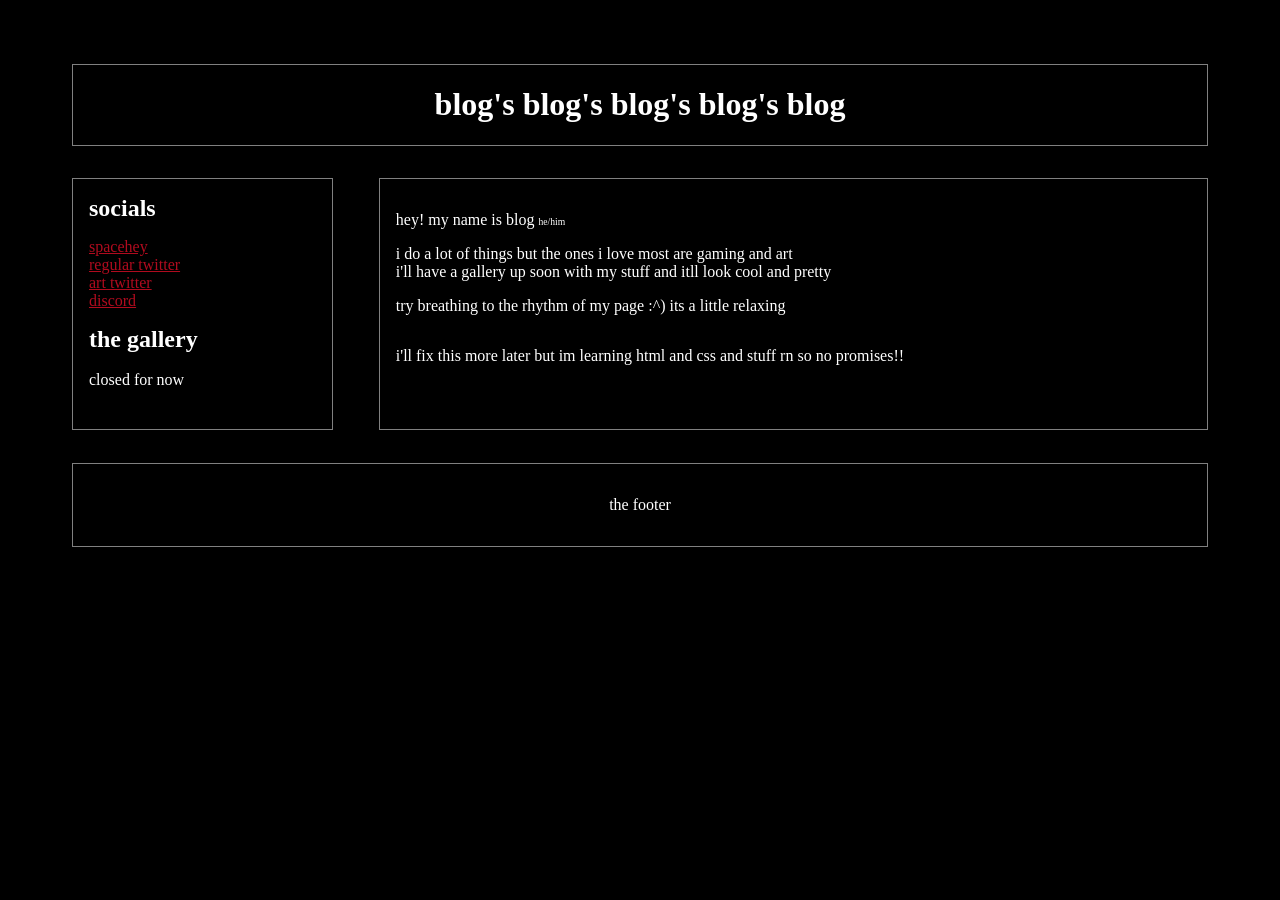
==== index.html @ 8e6eecfe "neocities migration probably wont update this constantly but i want to make sure github is working :" ====
<!DOCTYPE html>
<html lang=en>
  <head>
    <meta charset="UTF-8">
    <meta name="viewport" content="width=device-width, initial-scale=1.0">
    <title>blog's blog's blog</title>
    <link href="/style.css" rel="stylesheet" type="text/css" media="all">
  </head>
  <body>
    <main>
      <header class="center title">
        <h1>blog's blog's blog's blog's blog</h1>
      </header>
      
      <nav>
      </nav>
      
      <div class= "floating cradle">
		<aside>
            <div>
			<h2>socials</h2>
            <p><a href="https://spacehey.com/blogg" target= "_blank">spacehey</a><br>
            <a href="https://x.com/adogondrugs" target= "_blank">regular twitter</a><br>
            <a href="https://x.com/blogsart_" target= "_blank">art twitter</a><br>
            <a href="https://discord.com/users/276392421716393984" target= "_blank">discord</a><br>
            </div>
			<div>
			<h2>the gallery</h2><br>
            closed for now
			</div>
		</aside>
		
        <section>
            <p>hey! my name is blog <span style= "font-size: .6em;">he/him</span></p>
            i do a lot of things but the ones i love most are gaming and art <br>
            i'll have a gallery up soon with my stuff and itll look cool and pretty <br>
            <p>try breathing to the rhythm of my page :^) its a little relaxing</p>
            <p>i'll fix this more later but im learning html and css and stuff rn so no promises!!<p>
        </section>
          
      </div>
      
      <footer class="center text">
      the footer
      </footer>
    
    </main>
  </body>
</html>
---- style.css ----
body {
	color: white;
	font-family: "Lucida Console";
	background:url("https://files.catbox.moe/l5w1ku.jpg") no-repeat; 
	background-size: cover;
	background-color: black;
	width: 95%;
	max-width: 1200px;
	margin: 0 auto;
}

main {
	padding: 2em;
	background-color: rgba(0, 0, 0, 0.5);
	border-radius: .5em; 
}
div {
	
}

aside {
	background-color: black;
	display: flex;
	flex-direction: column;
	border: 1px solid gray;
	padding: 1em;
	width: 20%;
}

section{
	background-color: black;
	display: flex;
	flex-direction: column;
	border: 1px solid gray;
	padding: 1em;
	width: 70%;
}

footer {
	margin-top: 2.1em
}

h2 {
	margin: 0;  
}

a:link, a:visited {
	color: #b00b1e;
}

.center{
	justify-content: center;
	align-items: center;
	text-align: center;
}

.text {
	padding: 2em .5em;
	border: 1px solid gray;
	background: black;
}

.title {
	margin: 2em 0 2em;
	border: 1px solid gray;
	background: black;
	padding: 0 1em;
}

.cradle {
	display: flex;
	flex-direction: row;
	justify-content: space-between;
}

.floating {  
    animation-name: floating;
    animation-duration: 4s;
    animation-iteration-count: infinite;
    animation-timing-function: ease-in-out;
}
  
@media only screen and (max-width: 900px) {
	.cradle {
		width: 100%;
		flex-direction: column-reverse;
		justify-content: center;
	}
	
	aside {
		display: flex;
		justify-content: space-around;
		box-sizing: border-box;
		text-align: center;
		width: 100%;
		margin: .5em 0;
		flex-direction: row;
	}
	
	section{
		box-sizing: border-box;
		width: 100%;
		display: block;
		margin: .5em 0;
		
	}
}
  
@keyframes floating {
    0% { transform: translate(0,  0px); }
    50%  { transform: translate(0, 6px); }
    100%   { transform: translate(0, -0px); }    
}
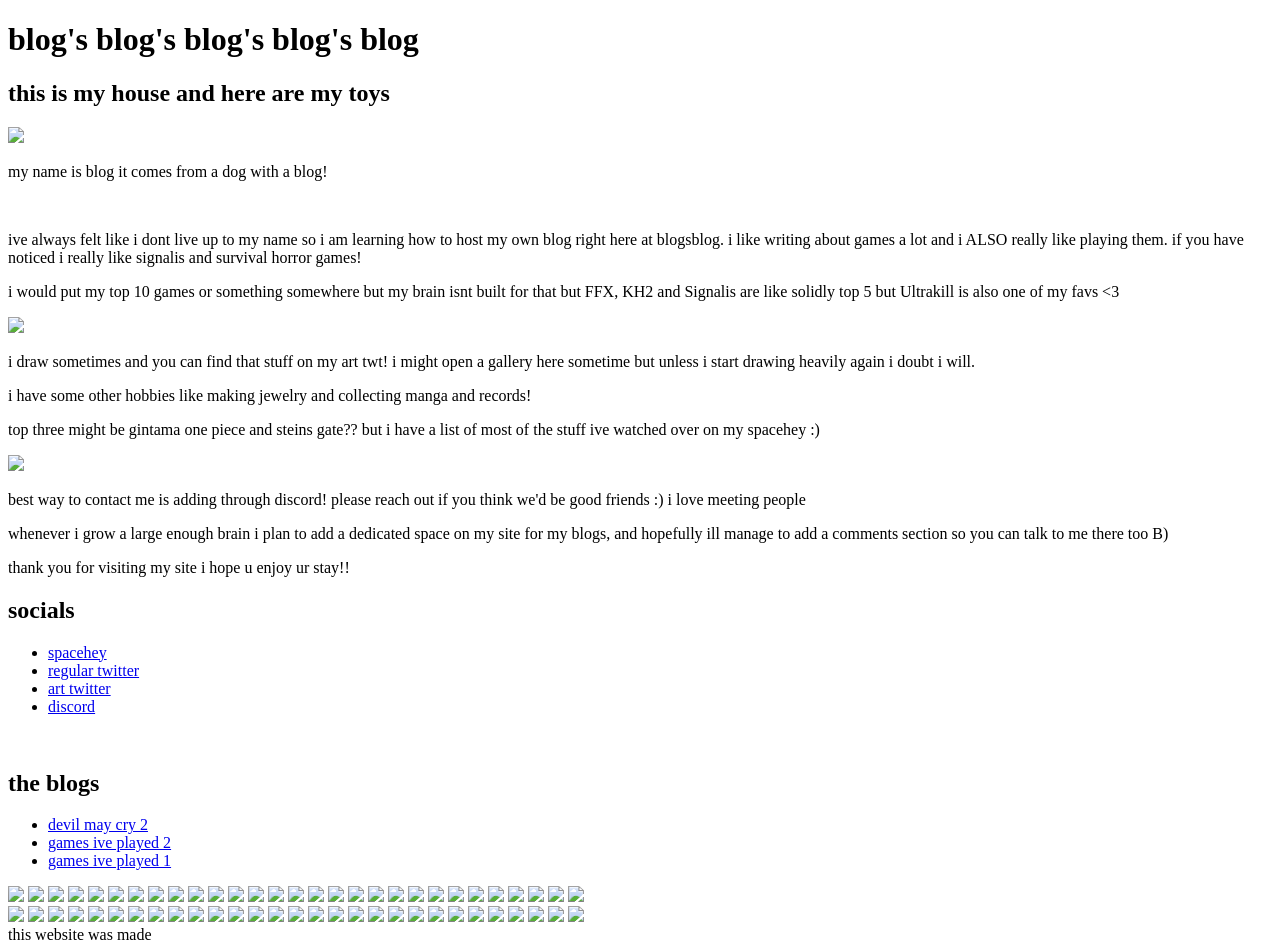
==== commit 3a72e397: "site revamp" ====
--- a/index.html
+++ b/index.html
@@ -3,12 +3,15 @@
   <head>
     <meta charset="UTF-8">
     <meta name="viewport" content="width=device-width, initial-scale=1.0">
+	<link rel="preconnect" href="https://fonts.googleapis.com">
+	<link rel="preconnect" href="https://fonts.gstatic.com" crossorigin>
+	<link href="https://fonts.googleapis.com/css2?family=Special+Elite&display=swap" rel="stylesheet">
     <title>blog's blog's blog</title>
-    <link href="/style.css" rel="stylesheet" type="text/css" media="all">
+    <link href="styles/style.css" rel="stylesheet" type="text/css" media="all">
   </head>
   <body>
     <main>
-      <header class="center title">
+      <header>
         <h1>blog's blog's blog's blog's blog</h1>
       </header>
       
@@ -16,32 +19,124 @@
       </nav>
       
       <div class= "floating cradle">
+	  
+		<section>
+            <h1>this is my house and here are my toys</h1>
+			<div id= "left">
+			<img id="right" src="images/arms.gif">
+			<p>my name is blog it comes from a dog with a blog!</p><br>
+			<p>ive always felt like i dont live up to my name so i am learning how to host my own blog right here at blogsblog. i like writing about games a lot and i ALSO really like playing them. if you have noticed i really like signalis and survival horror games!</p>
+			<p>i would put my top 10 games or something somewhere but my brain isnt built for that but FFX, KH2 and Signalis are like solidly top 5 but Ultrakill is also one of my favs <3 </p>
+			</div>
+			<div id= "right">
+			<img id="left" src="images/flex.webp">
+			<p>i draw sometimes and you can find that stuff on my art twt! i might open a gallery here sometime but unless i start drawing heavily again i doubt i will.</p>
+			<p>i have some other hobbies like making jewelry and collecting manga and records!</p>
+			<p>top three might be gintama one piece and steins gate?? but i have a list of most of the stuff ive watched over on my spacehey :) </p>
+			</div>
+			<div id= "left">
+			<img id="right" src="images/suit.webp">
+			<p>best way to contact me is adding through discord! please reach out if you think we'd be good friends :) i love meeting people</p>
+			<p>whenever i grow a large enough brain i plan to add a dedicated space on my site for my blogs, and hopefully ill manage to add a comments section so you can talk to me there too B)</p>
+			<p>thank you for visiting my site i hope u enjoy ur stay!!</p>
+			</div>
+			
+        </section>
+	  
+		<div id="container">
+		
 		<aside>
             <div>
 			<h2>socials</h2>
-            <p><a href="https://spacehey.com/blogg" target= "_blank">spacehey</a><br>
-            <a href="https://x.com/adogondrugs" target= "_blank">regular twitter</a><br>
-            <a href="https://x.com/blogsart_" target= "_blank">art twitter</a><br>
-            <a href="https://discord.com/users/276392421716393984" target= "_blank">discord</a><br>
-            </div>
+			<ul>
+            <li><a href="https://spacehey.com/blogg" target= "_blank">spacehey</a>
+            <li><a href="https://x.com/adogondrugs" target= "_blank">regular twitter</a>
+            <li><a href="https://x.com/blogsart_" target= "_blank">art twitter</a>
+            <li><a href="https://discord.com/users/276392421716393984" target= "_blank">discord</a>
+			</ul>
+            <br>
+			</div>
+			
 			<div>
-			<h2>the gallery</h2><br>
-            closed for now
+			<h2>the blogs</h2>
+			<ul>
+			<li><a href="https://blog.spacehey.com/entry?id=1571728" target= "_blank">devil may cry 2</a>
+			<li><a href="https://blog.spacehey.com/entry?id=1261349" target= "_blank">games ive played 2</a>
+            <li><a href="https://blog.spacehey.com/entry?id=1157537" target= "_blank">games ive played 1</a>
+			</ul>
 			</div>
 		</aside>
 		
-        <section>
-            <p>hey! my name is blog <span style= "font-size: .6em;">he/him</span></p>
-            i do a lot of things but the ones i love most are gaming and art <br>
-            i'll have a gallery up soon with my stuff and itll look cool and pretty <br>
-            <p>try breathing to the rhythm of my page :^) its a little relaxing</p>
-            <p>i'll fix this more later but im learning html and css and stuff rn so no promises!!<p>
-        </section>
-          
+		<aside id= "stamps">
+			<div class= "group">
+			<img src="https://files.catbox.moe/j00laz.png"/>
+			<img src="https://files.catbox.moe/s9mp3q.gif"/>
+			<img src="https://files.catbox.moe/nro4nb.png"/>
+			<img src="https://files.catbox.moe/cjswn3.gif"/>
+			<img src="https://files.catbox.moe/5vaa3c.jpg"/>
+			<img src="https://files.catbox.moe/6iwrsb.gif"/>
+			<img src="https://files.catbox.moe/slqo04.png"/>
+			<img src="https://files.catbox.moe/xy5b83.pnj"/>
+			<img src="https://files.catbox.moe/gredrs.png"/>
+			<img src="https://files.catbox.moe/lgmzxb.png"/>
+			<img src="https://files.catbox.moe/yk6y0q.png"/>
+			<img src="https://files.catbox.moe/92alyq.gif"/>
+			<img src="https://files.catbox.moe/edra6f.png"/>
+			<img src="https://files.catbox.moe/i5ztwe.gif"/>
+			<img src="https://files.catbox.moe/9jcf0h.png"/>
+			<img src="https://files.catbox.moe/t9zula.png"/>
+			<img src="https://files.catbox.moe/488zw2.png"/>
+			<img src="https://files.catbox.moe/606anp.png"/>
+			<img src="https://files.catbox.moe/a5xjfi.jpg"/>
+			<img src="https://files.catbox.moe/f0ctbv.png"/>
+			<img src="https://files.catbox.moe/ecsgm6.gif"/>
+			<img src="https://files.catbox.moe/mzgny8.png"/>
+			<img src="https://files.catbox.moe/6lf1np.png"/>
+			<img src="https://files.catbox.moe/h3ug2v.png"/>
+			<img src="https://files.catbox.moe/cynr0m.gif"/>
+			<img src="https://files.catbox.moe/1s1jgd.gif"/>
+			<img src="https://files.catbox.moe/8vgexw.gif"/>
+			<img src="https://files.catbox.moe/ium6kh.gif"/>
+			<img src="https://files.catbox.moe/fnfb9s.png"/>
+			</div>
+			<div aria-hidden class= "group">
+			<img src="https://files.catbox.moe/j00laz.png"/>
+			<img src="https://files.catbox.moe/s9mp3q.gif"/>
+			<img src="https://files.catbox.moe/nro4nb.png"/>
+			<img src="https://files.catbox.moe/cjswn3.gif"/>
+			<img src="https://files.catbox.moe/5vaa3c.jpg"/>
+			<img src="https://files.catbox.moe/6iwrsb.gif"/>
+			<img src="https://files.catbox.moe/slqo04.png"/>
+			<img src="https://files.catbox.moe/xy5b83.pnj"/>
+			<img src="https://files.catbox.moe/gredrs.png"/>
+			<img src="https://files.catbox.moe/lgmzxb.png"/>
+			<img src="https://files.catbox.moe/yk6y0q.png"/>
+			<img src="https://files.catbox.moe/92alyq.gif"/>
+			<img src="https://files.catbox.moe/edra6f.png"/>
+			<img src="https://files.catbox.moe/i5ztwe.gif"/>
+			<img src="https://files.catbox.moe/9jcf0h.png"/>
+			<img src="https://files.catbox.moe/t9zula.png"/>
+			<img src="https://files.catbox.moe/488zw2.png"/>
+			<img src="https://files.catbox.moe/606anp.png"/>
+			<img src="https://files.catbox.moe/a5xjfi.jpg"/>
+			<img src="https://files.catbox.moe/f0ctbv.png"/>
+			<img src="https://files.catbox.moe/ecsgm6.gif"/>
+			<img src="https://files.catbox.moe/mzgny8.png"/>
+			<img src="https://files.catbox.moe/6lf1np.png"/>
+			<img src="https://files.catbox.moe/h3ug2v.png"/>
+			<img src="https://files.catbox.moe/cynr0m.gif"/>
+			<img src="https://files.catbox.moe/1s1jgd.gif"/>
+			<img src="https://files.catbox.moe/8vgexw.gif"/>
+			<img src="https://files.catbox.moe/ium6kh.gif"/>
+			<img src="https://files.catbox.moe/fnfb9s.png"/>
+			</div>
+		</aside>
+		</div>
+		
       </div>
       
-      <footer class="center text">
-      the footer
+      <footer>
+      this website was made
       </footer>
     
     </main>
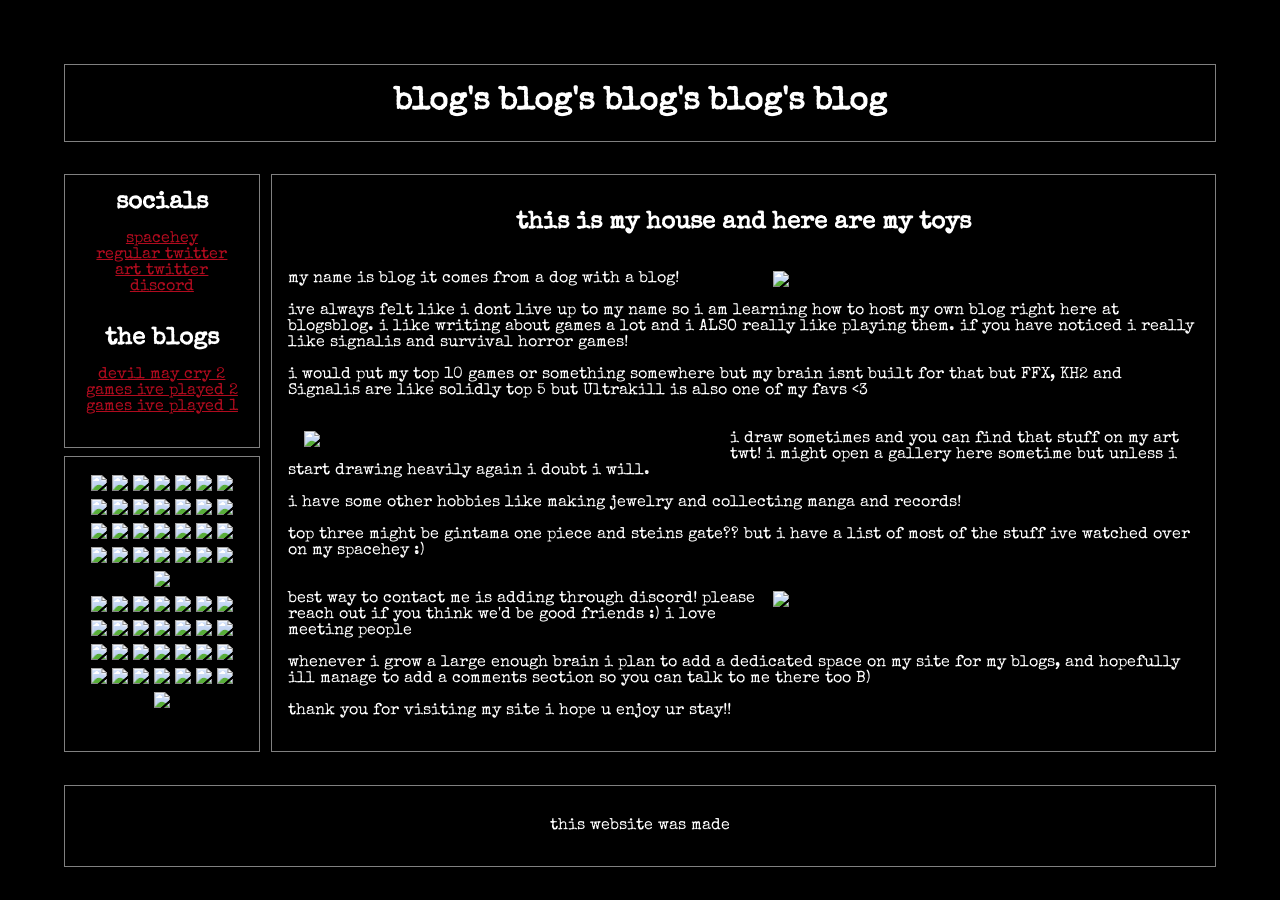
==== commit f74971cf: "updating index" ====
--- a/index.html
+++ b/index.html
@@ -24,7 +24,7 @@
             <h1>this is my house and here are my toys</h1>
 			<div id= "left">
 			<img id="right" src="images/arms.gif">
-			<p>my name is blog it comes from a dog with a blog!</p><br>
+			<p>my name is blog it comes from a dog with a blog!</p>
 			<p>ive always felt like i dont live up to my name so i am learning how to host my own blog right here at blogsblog. i like writing about games a lot and i ALSO really like playing them. if you have noticed i really like signalis and survival horror games!</p>
 			<p>i would put my top 10 games or something somewhere but my brain isnt built for that but FFX, KH2 and Signalis are like solidly top 5 but Ultrakill is also one of my favs <3 </p>
 			</div>
--- a/styles/style.css
+++ b/styles/style.css
@@ -0,0 +1,178 @@
+body {
+	color: white;
+	font-family: "Special Elite";
+	background:url("https://files.catbox.moe/l5w1ku.jpg") no-repeat; 
+	background-size: cover;
+	background-color: black;
+	width: 95%;
+	max-width: 1300px;
+	margin: 0 auto;
+	font-size: 100%;
+}
+
+main {
+	display: flex;
+	flex-direction: column;
+	padding: 2em;
+	background-color: rgba(0, 0, 0, 0.7);
+	border-radius: .5em; 
+}
+
+header {
+	margin: 2em 0 2em;
+	border: 1px solid gray;
+	background: black;
+	padding: 0 1em;
+}
+
+div #container {
+	display: flex;
+	flex-direction: column;
+	justify-content: space-between;
+	gap: .5em;
+	flex-basis: 17%;
+}
+
+aside {
+	background-color: black;
+	display: flex;
+	flex-direction: column;
+	border: 1px solid gray;
+	padding: 1em;
+
+}
+
+section {
+	background-color: black;
+	box-sizing: border-box;
+	border: 1px solid gray;
+	padding: 1em;
+	flex-basis: 82%;
+}
+
+footer {
+	text-align: center;
+	margin-top: 2.1em;
+	padding: 2em .5em;
+	border: 1px solid gray;
+	background-color: black;
+}
+
+ul {
+	list-style-type: none;
+	padding: 0;
+}
+
+li {
+	text-align: center;
+}
+
+section img {
+	padding: 1em;
+	height: auto;
+	max-width: 45%;
+}
+
+#right {
+	width: 100%;
+	float: right;
+}
+
+#left {
+	width: 100%;
+	float: left;
+}
+
+#stamps {
+	max-height: 35em;
+	text-align: center;
+	height: 100%;
+	overflow-y: hidden;
+}
+
+#stamps img {
+	margin: auto;
+	height: auto;
+	width: 70%;
+	padding: .1em 0;
+}
+
+h1 {
+	text-align: center;
+}
+
+h2 {
+	text-align: center;
+	margin: 0;  
+}
+
+a:link, a:visited {
+	color: #b00b1e;
+}
+
+.cradle {
+	display: flex;
+	flex-direction: row-reverse;
+	justify-content: space-between;
+}
+
+.floating {  
+    animation-name: floating;
+    animation-duration: 4s;
+    animation-iteration-count: infinite;
+    animation-timing-function: ease-in-out;
+}
+
+@media only screen and (max-width: 900px) {
+	.cradle {
+		width: 100%;
+		flex-direction: column;
+		justify-content: center;
+	}
+	
+	aside {
+		display: flex;
+		justify-content: space-around;
+		box-sizing: border-box;
+		text-align: center;
+		width: 100%;
+		margin: .5em 0;
+		flex-direction: row;
+		flex-wrap: wrap; 
+	}
+	
+	section{
+		box-sizing: border-box;
+		width: 100%;
+		display: block;
+		margin: .5em 0;
+		
+	}
+	img {
+		max-width: 50%;
+
+	}
+}
+  
+@keyframes floating {
+    0% { transform: translate(0,  0px); }
+    50%  { transform: translate(0, 6px); }
+    100%   { transform: translate(0, -0px); }    
+}
+
+
+
+.group {
+    /* ... */
+    will-change: transform; /* We should be nice to the browser - let it know what we're going to animate. */
+    animation: scrolling 40s linear infinite;
+  }
+
+  @keyframes scrolling {
+    0% {
+      transform: translateY(0);
+    }
+    100% {
+      transform: translateY(-100%);
+    }
+  }
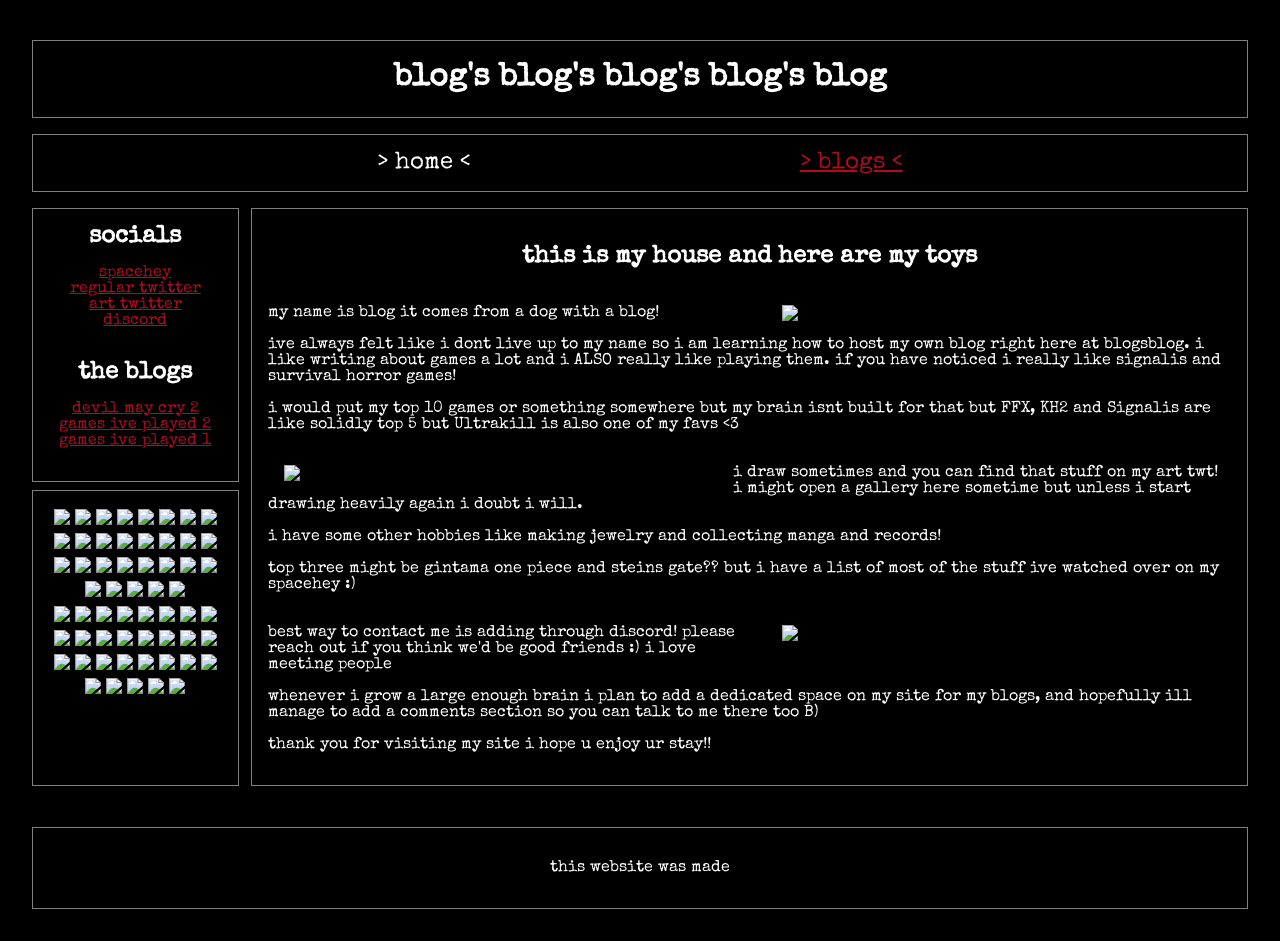
==== commit 220519ee: "whoops fuck" ====
--- a/index.html
+++ b/index.html
@@ -2,6 +2,7 @@
 <html lang=en>
   <head>
     <meta charset="UTF-8">
+	<meta name="darkreader-lock">
     <meta name="viewport" content="width=device-width, initial-scale=1.0">
 	<link rel="preconnect" href="https://fonts.googleapis.com">
 	<link rel="preconnect" href="https://fonts.gstatic.com" crossorigin>
@@ -16,9 +17,13 @@
       </header>
       
       <nav>
+		<ul>
+		<li>> home &lt</li>
+		<li><a href="./blogs.html">> blogs &lt</a></li>
+		</ul>
       </nav>
       
-      <div class= "floating cradle">
+      <div class= "cradle">
 	  
 		<section>
             <h1>this is my house and here are my toys</h1>
@@ -141,4 +146,5 @@
     
     </main>
   </body>
-</html>+
+</html>
--- a/styles/style.css
+++ b/styles/style.css
@@ -2,9 +2,11 @@
 	color: white;
 	font-family: "Special Elite";
 	background:url("https://files.catbox.moe/l5w1ku.jpg") no-repeat; 
-	background-size: cover;
-	background-color: black;
-	width: 95%;
+	background-size: auto;
+	background-repeat: repeat; /* Prevents tiling */
+	background-position: center; /* Keeps it centered */
+	background-color: black;
+	width: 100%;
 	max-width: 1300px;
 	margin: 0 auto;
 	font-size: 100%;
@@ -18,8 +20,8 @@
 	border-radius: .5em; 
 }
 
-header {
-	margin: 2em 0 2em;
+header, nav {
+	margin: .5em 0;
 	border: 1px solid gray;
 	background: black;
 	padding: 0 1em;
@@ -67,7 +69,20 @@
 	text-align: center;
 }
 
+nav ul {
+	display: flex;
+	flex-direction: row;
+	justify-content: space-evenly;
+}
+
+nav li {
+	font-size: 150%;
+	text-align: center;
+	margin: 0;
+}
+
 section img {
+	float: left;
 	padding: 1em;
 	height: auto;
 	max-width: 45%;
@@ -111,6 +126,7 @@
 }
 
 .cradle {
+	margin: .5em 0;
 	display: flex;
 	flex-direction: row-reverse;
 	justify-content: space-between;
@@ -121,6 +137,21 @@
     animation-duration: 4s;
     animation-iteration-count: infinite;
     animation-timing-function: ease-in-out;
+}
+
+.group {
+    /* ... */
+    will-change: transform; /* We should be nice to the browser - let it know what we're going to animate. */
+    animation: scrolling 40s linear infinite;
+  }
+
+@keyframes scrolling {
+	0% {
+	transform: translateY(0);
+	}
+	100% {
+	transform: translateY(-100%);
+	}
 }
 
 @media only screen and (max-width: 900px) {
@@ -148,31 +179,37 @@
 		margin: .5em 0;
 		
 	}
-	img {
+	section img {
 		max-width: 50%;
-
-	}
-}
-  
-@keyframes floating {
-    0% { transform: translate(0,  0px); }
-    50%  { transform: translate(0, 6px); }
-    100%   { transform: translate(0, -0px); }    
-}
-
-
-
-.group {
-    /* ... */
-    will-change: transform; /* We should be nice to the browser - let it know what we're going to animate. */
-    animation: scrolling 40s linear infinite;
-  }
-
-  @keyframes scrolling {
+	}
+	
+	#stamps {
+		display: flex;
+		flex-direction: row;
+		height: 8em;
+		overflow-x: hidden;
+		flex-wrap: nowrap;
+	}
+	
+	#stamps .group {
+		display: flex;
+		flex-direction: row;
+	}
+	
+	#stamps img {
+		margin: 0;
+		padding: 0 .1em;
+		height: 100%;
+		width: auto;
+	}
+	
+	@keyframes scrolling {
     0% {
-      transform: translateY(0);
+      transform: translateX(0);
     }
     100% {
-      transform: translateY(-100%);
+      transform: translateX(-100%);
     }
-  }+	}
+}
+  /*scrolling code link https://blog.logto.io/css-only-infinite-scroll*/
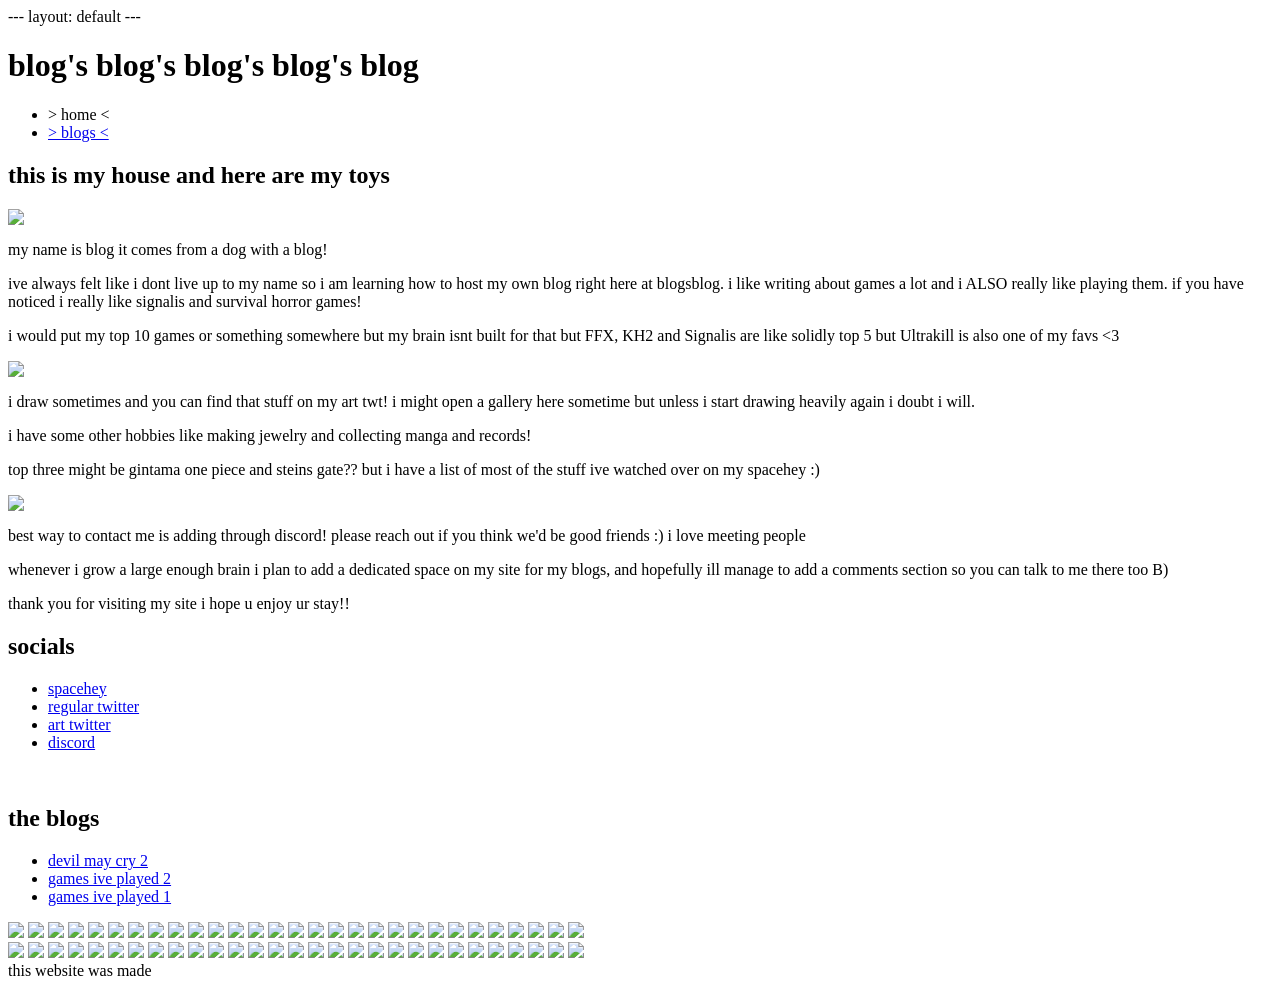
==== commit a6ae4139: "testing jekyll trying to see if the layout actually applies. working with jekyll themes on github pa" ====
--- a/index.html
+++ b/index.html
@@ -1,150 +1,140 @@
-<!DOCTYPE html>
-<html lang=en>
-  <head>
-    <meta charset="UTF-8">
-	<meta name="darkreader-lock">
-    <meta name="viewport" content="width=device-width, initial-scale=1.0">
-	<link rel="preconnect" href="https://fonts.googleapis.com">
-	<link rel="preconnect" href="https://fonts.gstatic.com" crossorigin>
-	<link href="https://fonts.googleapis.com/css2?family=Special+Elite&display=swap" rel="stylesheet">
-    <title>blog's blog's blog</title>
-    <link href="styles/style.css" rel="stylesheet" type="text/css" media="all">
-  </head>
-  <body>
-    <main>
-      <header>
-        <h1>blog's blog's blog's blog's blog</h1>
-      </header>
-      
-      <nav>
+---
+layout: default
+---
+
+<body>
+	<main>
+	<header>
+		<h1>blog's blog's blog's blog's blog</h1>
+	</header>
+
+	<nav>
 		<ul>
-		<li>> home &lt</li>
-		<li><a href="./blogs.html">> blogs &lt</a></li>
+			<li>> home &lt</li>
+			<li><a href="./blogs.html">> blogs &lt</a></li>
 		</ul>
-      </nav>
-      
-      <div class= "cradle">
-	  
-		<section>
-            <h1>this is my house and here are my toys</h1>
-			<div id= "left">
-			<img id="right" src="images/arms.gif">
-			<p>my name is blog it comes from a dog with a blog!</p>
-			<p>ive always felt like i dont live up to my name so i am learning how to host my own blog right here at blogsblog. i like writing about games a lot and i ALSO really like playing them. if you have noticed i really like signalis and survival horror games!</p>
-			<p>i would put my top 10 games or something somewhere but my brain isnt built for that but FFX, KH2 and Signalis are like solidly top 5 but Ultrakill is also one of my favs <3 </p>
-			</div>
-			<div id= "right">
-			<img id="left" src="images/flex.webp">
-			<p>i draw sometimes and you can find that stuff on my art twt! i might open a gallery here sometime but unless i start drawing heavily again i doubt i will.</p>
-			<p>i have some other hobbies like making jewelry and collecting manga and records!</p>
-			<p>top three might be gintama one piece and steins gate?? but i have a list of most of the stuff ive watched over on my spacehey :) </p>
-			</div>
-			<div id= "left">
-			<img id="right" src="images/suit.webp">
-			<p>best way to contact me is adding through discord! please reach out if you think we'd be good friends :) i love meeting people</p>
-			<p>whenever i grow a large enough brain i plan to add a dedicated space on my site for my blogs, and hopefully ill manage to add a comments section so you can talk to me there too B)</p>
-			<p>thank you for visiting my site i hope u enjoy ur stay!!</p>
-			</div>
-			
-        </section>
-	  
-		<div id="container">
-		
-		<aside>
-            <div>
-			<h2>socials</h2>
-			<ul>
-            <li><a href="https://spacehey.com/blogg" target= "_blank">spacehey</a>
-            <li><a href="https://x.com/adogondrugs" target= "_blank">regular twitter</a>
-            <li><a href="https://x.com/blogsart_" target= "_blank">art twitter</a>
-            <li><a href="https://discord.com/users/276392421716393984" target= "_blank">discord</a>
-			</ul>
-            <br>
-			</div>
-			
-			<div>
-			<h2>the blogs</h2>
-			<ul>
-			<li><a href="https://blog.spacehey.com/entry?id=1571728" target= "_blank">devil may cry 2</a>
-			<li><a href="https://blog.spacehey.com/entry?id=1261349" target= "_blank">games ive played 2</a>
-            <li><a href="https://blog.spacehey.com/entry?id=1157537" target= "_blank">games ive played 1</a>
-			</ul>
-			</div>
-		</aside>
-		
-		<aside id= "stamps">
-			<div class= "group">
-			<img src="https://files.catbox.moe/j00laz.png"/>
-			<img src="https://files.catbox.moe/s9mp3q.gif"/>
-			<img src="https://files.catbox.moe/nro4nb.png"/>
-			<img src="https://files.catbox.moe/cjswn3.gif"/>
-			<img src="https://files.catbox.moe/5vaa3c.jpg"/>
-			<img src="https://files.catbox.moe/6iwrsb.gif"/>
-			<img src="https://files.catbox.moe/slqo04.png"/>
-			<img src="https://files.catbox.moe/xy5b83.pnj"/>
-			<img src="https://files.catbox.moe/gredrs.png"/>
-			<img src="https://files.catbox.moe/lgmzxb.png"/>
-			<img src="https://files.catbox.moe/yk6y0q.png"/>
-			<img src="https://files.catbox.moe/92alyq.gif"/>
-			<img src="https://files.catbox.moe/edra6f.png"/>
-			<img src="https://files.catbox.moe/i5ztwe.gif"/>
-			<img src="https://files.catbox.moe/9jcf0h.png"/>
-			<img src="https://files.catbox.moe/t9zula.png"/>
-			<img src="https://files.catbox.moe/488zw2.png"/>
-			<img src="https://files.catbox.moe/606anp.png"/>
-			<img src="https://files.catbox.moe/a5xjfi.jpg"/>
-			<img src="https://files.catbox.moe/f0ctbv.png"/>
-			<img src="https://files.catbox.moe/ecsgm6.gif"/>
-			<img src="https://files.catbox.moe/mzgny8.png"/>
-			<img src="https://files.catbox.moe/6lf1np.png"/>
-			<img src="https://files.catbox.moe/h3ug2v.png"/>
-			<img src="https://files.catbox.moe/cynr0m.gif"/>
-			<img src="https://files.catbox.moe/1s1jgd.gif"/>
-			<img src="https://files.catbox.moe/8vgexw.gif"/>
-			<img src="https://files.catbox.moe/ium6kh.gif"/>
-			<img src="https://files.catbox.moe/fnfb9s.png"/>
-			</div>
-			<div aria-hidden class= "group">
-			<img src="https://files.catbox.moe/j00laz.png"/>
-			<img src="https://files.catbox.moe/s9mp3q.gif"/>
-			<img src="https://files.catbox.moe/nro4nb.png"/>
-			<img src="https://files.catbox.moe/cjswn3.gif"/>
-			<img src="https://files.catbox.moe/5vaa3c.jpg"/>
-			<img src="https://files.catbox.moe/6iwrsb.gif"/>
-			<img src="https://files.catbox.moe/slqo04.png"/>
-			<img src="https://files.catbox.moe/xy5b83.pnj"/>
-			<img src="https://files.catbox.moe/gredrs.png"/>
-			<img src="https://files.catbox.moe/lgmzxb.png"/>
-			<img src="https://files.catbox.moe/yk6y0q.png"/>
-			<img src="https://files.catbox.moe/92alyq.gif"/>
-			<img src="https://files.catbox.moe/edra6f.png"/>
-			<img src="https://files.catbox.moe/i5ztwe.gif"/>
-			<img src="https://files.catbox.moe/9jcf0h.png"/>
-			<img src="https://files.catbox.moe/t9zula.png"/>
-			<img src="https://files.catbox.moe/488zw2.png"/>
-			<img src="https://files.catbox.moe/606anp.png"/>
-			<img src="https://files.catbox.moe/a5xjfi.jpg"/>
-			<img src="https://files.catbox.moe/f0ctbv.png"/>
-			<img src="https://files.catbox.moe/ecsgm6.gif"/>
-			<img src="https://files.catbox.moe/mzgny8.png"/>
-			<img src="https://files.catbox.moe/6lf1np.png"/>
-			<img src="https://files.catbox.moe/h3ug2v.png"/>
-			<img src="https://files.catbox.moe/cynr0m.gif"/>
-			<img src="https://files.catbox.moe/1s1jgd.gif"/>
-			<img src="https://files.catbox.moe/8vgexw.gif"/>
-			<img src="https://files.catbox.moe/ium6kh.gif"/>
-			<img src="https://files.catbox.moe/fnfb9s.png"/>
-			</div>
-		</aside>
+	</nav>
+	
+	<div class= "cradle">
+	
+	<section>
+		<h1>this is my house and here are my toys</h1>
+		<div id= "left">
+		<img id="right" src="images/arms.gif">
+		<p>my name is blog it comes from a dog with a blog!</p>
+		<p>ive always felt like i dont live up to my name so i am learning how to host my own blog right here at blogsblog. i like writing about games a lot and i ALSO really like playing them. if you have noticed i really like signalis and survival horror games!</p>
+		<p>i would put my top 10 games or something somewhere but my brain isnt built for that but FFX, KH2 and Signalis are like solidly top 5 but Ultrakill is also one of my favs <3 </p>
+		</div>
+		<div id= "right">
+		<img id="left" src="images/flex.webp">
+		<p>i draw sometimes and you can find that stuff on my art twt! i might open a gallery here sometime but unless i start drawing heavily again i doubt i will.</p>
+		<p>i have some other hobbies like making jewelry and collecting manga and records!</p>
+		<p>top three might be gintama one piece and steins gate?? but i have a list of most of the stuff ive watched over on my spacehey :) </p>
+		</div>
+		<div id= "left">
+		<img id="right" src="images/suit.webp">
+		<p>best way to contact me is adding through discord! please reach out if you think we'd be good friends :) i love meeting people</p>
+		<p>whenever i grow a large enough brain i plan to add a dedicated space on my site for my blogs, and hopefully ill manage to add a comments section so you can talk to me there too B)</p>
+		<p>thank you for visiting my site i hope u enjoy ur stay!!</p>
 		</div>
 		
-      </div>
-      
-      <footer>
-      this website was made
-      </footer>
-    
-    </main>
-  </body>
+	</section>
+	
+	<div id="container">
+	
+	<aside>
+		<div>
+		<h2>socials</h2>
+		<ul>
+		<li><a href="https://spacehey.com/blogg" target= "_blank">spacehey</a>
+		<li><a href="https://x.com/adogondrugs" target= "_blank">regular twitter</a>
+		<li><a href="https://x.com/blogsart_" target= "_blank">art twitter</a>
+		<li><a href="https://discord.com/users/276392421716393984" target= "_blank">discord</a>
+		</ul>
+		<br>
+		</div>
+		
+		<div>
+		<h2>the blogs</h2>
+		<ul>
+		<li><a href="https://blog.spacehey.com/entry?id=1571728" target= "_blank">devil may cry 2</a>
+		<li><a href="https://blog.spacehey.com/entry?id=1261349" target= "_blank">games ive played 2</a>
+		<li><a href="https://blog.spacehey.com/entry?id=1157537" target= "_blank">games ive played 1</a>
+		</ul>
+		</div>
+	</aside>
+	
+	<aside id= "stamps">
+		<div class= "group">
+		<img src="https://files.catbox.moe/j00laz.png"/>
+		<img src="https://files.catbox.moe/s9mp3q.gif"/>
+		<img src="https://files.catbox.moe/nro4nb.png"/>
+		<img src="https://files.catbox.moe/cjswn3.gif"/>
+		<img src="https://files.catbox.moe/5vaa3c.jpg"/>
+		<img src="https://files.catbox.moe/6iwrsb.gif"/>
+		<img src="https://files.catbox.moe/slqo04.png"/>
+		<img src="https://files.catbox.moe/xy5b83.pnj"/>
+		<img src="https://files.catbox.moe/gredrs.png"/>
+		<img src="https://files.catbox.moe/lgmzxb.png"/>
+		<img src="https://files.catbox.moe/yk6y0q.png"/>
+		<img src="https://files.catbox.moe/92alyq.gif"/>
+		<img src="https://files.catbox.moe/edra6f.png"/>
+		<img src="https://files.catbox.moe/i5ztwe.gif"/>
+		<img src="https://files.catbox.moe/9jcf0h.png"/>
+		<img src="https://files.catbox.moe/t9zula.png"/>
+		<img src="https://files.catbox.moe/488zw2.png"/>
+		<img src="https://files.catbox.moe/606anp.png"/>
+		<img src="https://files.catbox.moe/a5xjfi.jpg"/>
+		<img src="https://files.catbox.moe/f0ctbv.png"/>
+		<img src="https://files.catbox.moe/ecsgm6.gif"/>
+		<img src="https://files.catbox.moe/mzgny8.png"/>
+		<img src="https://files.catbox.moe/6lf1np.png"/>
+		<img src="https://files.catbox.moe/h3ug2v.png"/>
+		<img src="https://files.catbox.moe/cynr0m.gif"/>
+		<img src="https://files.catbox.moe/1s1jgd.gif"/>
+		<img src="https://files.catbox.moe/8vgexw.gif"/>
+		<img src="https://files.catbox.moe/ium6kh.gif"/>
+		<img src="https://files.catbox.moe/fnfb9s.png"/>
+		</div>
+		<div aria-hidden class= "group">
+		<img src="https://files.catbox.moe/j00laz.png"/>
+		<img src="https://files.catbox.moe/s9mp3q.gif"/>
+		<img src="https://files.catbox.moe/nro4nb.png"/>
+		<img src="https://files.catbox.moe/cjswn3.gif"/>
+		<img src="https://files.catbox.moe/5vaa3c.jpg"/>
+		<img src="https://files.catbox.moe/6iwrsb.gif"/>
+		<img src="https://files.catbox.moe/slqo04.png"/>
+		<img src="https://files.catbox.moe/xy5b83.pnj"/>
+		<img src="https://files.catbox.moe/gredrs.png"/>
+		<img src="https://files.catbox.moe/lgmzxb.png"/>
+		<img src="https://files.catbox.moe/yk6y0q.png"/>
+		<img src="https://files.catbox.moe/92alyq.gif"/>
+		<img src="https://files.catbox.moe/edra6f.png"/>
+		<img src="https://files.catbox.moe/i5ztwe.gif"/>
+		<img src="https://files.catbox.moe/9jcf0h.png"/>
+		<img src="https://files.catbox.moe/t9zula.png"/>
+		<img src="https://files.catbox.moe/488zw2.png"/>
+		<img src="https://files.catbox.moe/606anp.png"/>
+		<img src="https://files.catbox.moe/a5xjfi.jpg"/>
+		<img src="https://files.catbox.moe/f0ctbv.png"/>
+		<img src="https://files.catbox.moe/ecsgm6.gif"/>
+		<img src="https://files.catbox.moe/mzgny8.png"/>
+		<img src="https://files.catbox.moe/6lf1np.png"/>
+		<img src="https://files.catbox.moe/h3ug2v.png"/>
+		<img src="https://files.catbox.moe/cynr0m.gif"/>
+		<img src="https://files.catbox.moe/1s1jgd.gif"/>
+		<img src="https://files.catbox.moe/8vgexw.gif"/>
+		<img src="https://files.catbox.moe/ium6kh.gif"/>
+		<img src="https://files.catbox.moe/fnfb9s.png"/>
+		</div>
+	</aside>
+	</div>
+	
+	</div>
+	
+	<footer>
+	this website was made
+	</footer>
 
-</html>
+	</main>
+</body>
